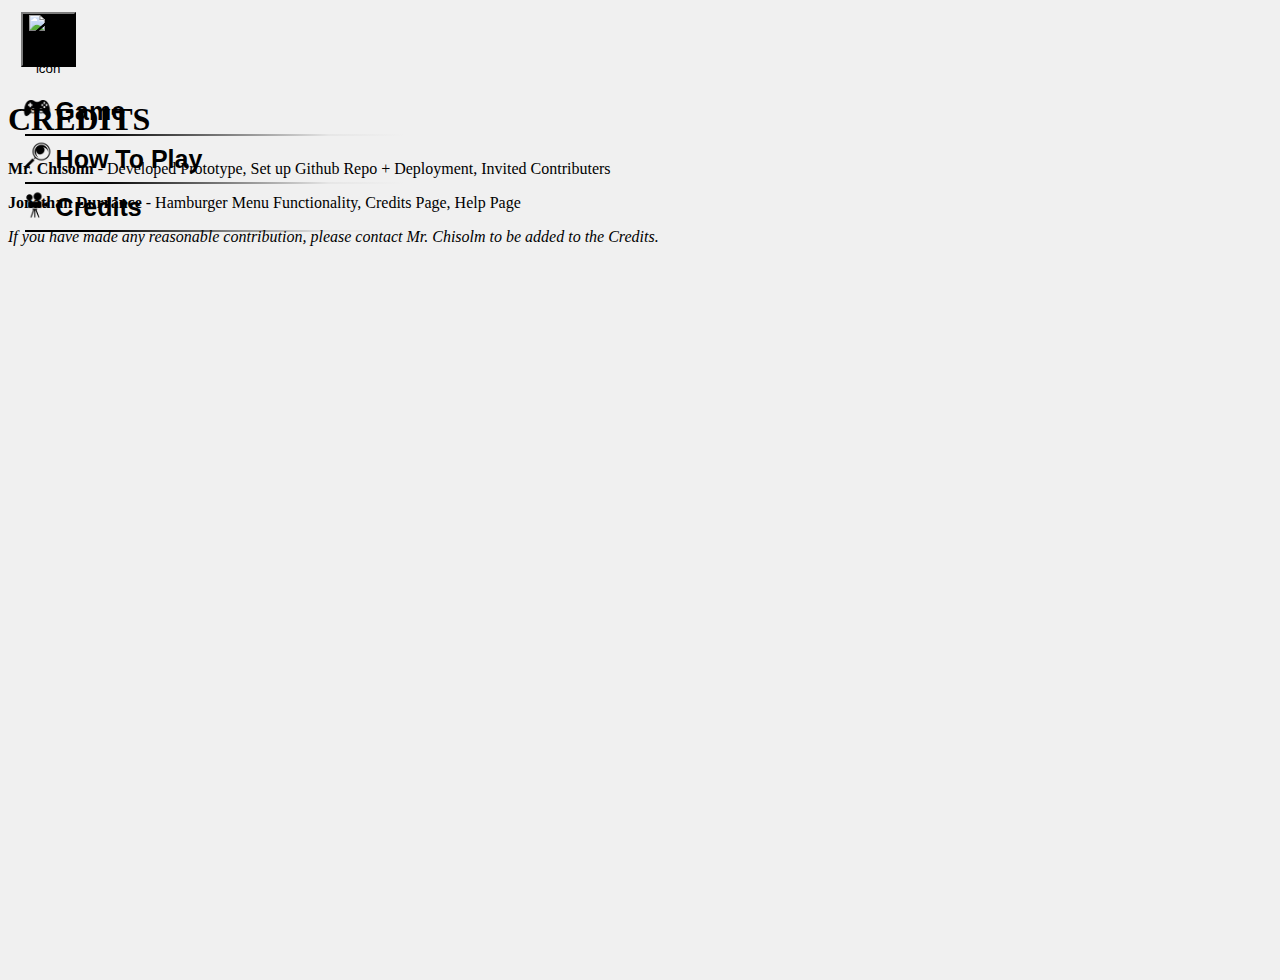
==== credits.html @ 3cb2885e "Final Fixes before PR" ====
<!DOCTYPE html>
<html lang="en">
  <head>
    <meta charset="UTF-8" />
    <meta name="viewport" content="width=device-width, initial-scale=1.0" />
    <title>Bomphoon - Credits</title>
    <link rel="stylesheet" href="style.css" />
    <link rel="stylesheet" href="assets/css/hamburgerMenu/hamburger.css" />
    <link rel="stylesheet" href="assets/css/hamburgerMenu/_hamburger.css" />
  </head>

  <body>

    <div>
      <nav class="site-header">
        <button id="hamburger"><img id="hamburger-img" src="assets/images/hamburger-menu.png" alt="menu toggle icon"></button>
      </nav>

      <div id="nav-links">
        <ul>
          <li><img src="assets/images/hamburger_assets/game.png"><a href="index.html"> Game</a></li>
          <hr>
          <li><img src="assets/images/hamburger_assets/help.png"><a href="howToPlay.html"> How To Play</a></li>
          <hr>
          <li><img src="assets/images/hamburger_assets/credits.png"><a href="credits.html"> Credits</a></li>
          <hr>
        </ul>
      </div>
    </div>

    <div class="helpContainer">
      <h1>CREDITS</h1>
      <p> <b>Mr. Chisolm</b> - Developed Prototype, Set up Github Repo + Deployment, Invited Contributers</p>
      <p> <b>Jonathan Durrance</b> - Hamburger Menu Functionality, Credits Page, Help Page</p>
    

      <footer style="font-size:medium;"><i>If you have made any reasonable contribution, please contact Mr. Chisolm to be added to the Credits.</i></footer>
    </div>

    <script src="burger.js"></script>
  </body>
</html>
---- style.css ----
body {
  background-color: #f0f0f0;
}

.game-container {
  font-family: sans-serif;
  display: flex;
  justify-content: center;
  align-items: center;
  min-height: 70vh;
  margin: 0;
}
.container {
  text-align: center;
}

.game-board {
  display: grid;
  grid-template-columns: repeat(5, 80px);
  grid-gap: 5px;
  margin-top: 20px;
}

.cell {
  width: 80px;
  height: 80px;
  background-color: #ddd;
  border: 1px solid #ccc;
  display: flex;
  justify-content: center;
  align-items: center;
  font-size: 24px;
  cursor: pointer;
  user-select: none;
}

.cell:hover {
  background-color: #eee;
}

.revealed {
  background-color: #fff;
}
---- assets/css/hamburgerMenu/hamburger.css ----
.site-header {
    padding-left: 1%;
    min-height: 8vh;
    align-content: center;
}

#hamburger {
    background-color: black;
    border-color: rgb(41, 41, 41);
    height: 55px;
    width: 55px;
}

#hamburger:hover {
    background-color: rgb(90, 90, 90);
    border-color: rgb(41, 41, 41);
    height: 55px;
    width: 55px;
}

#hamburger:active {
    background-color: rgb(100, 100, 100);
    border-color: rgb(255, 255, 255);
    height: 55px;
    width: 55px;
}

#hamburger-img {
    height: 40px;
    width: 40px;
}

#toLeft {
    padding-left: 0%;
}

#nav-links {
    display: block;
    font-family: sans-serif;
    position:absolute;
    width: 30%;
    height: 100%;
    padding-left: 1%;
}

#nav-links ul {
    padding-left: 1%;
    list-style-type: none;
}

#nav-links a {
    font-size: 25px;
    color: rgb(0, 0, 0);
    text-decoration: none;
    border-radius: 5px;
    font-weight: 600;
}

#nav-links img {
    height: 24px;
    width: 24px;
    filter: brightness(0);
    scale: 1.2;
}

#nav-links hr {
    height: 2px;
    border: 0;
    background-image: linear-gradient(
        90deg,
        hsl(0deg 0% 0%) 0%,
        hsl(0deg 0% 0%) 20%,
        hsla(0, 0%, 60%, 0.11) 80%,
        hsla(0, 0%, 100%, 0) 100%
    );
}

@media (max-width: 900px) {
    #nav-links {
        display: block;
        font-family: sans-serif;
        position:absolute;
        width: 100%;
        height: 100%;
        padding-left: 1%;

        background-color: rgb(235, 235, 235);
    }    
}
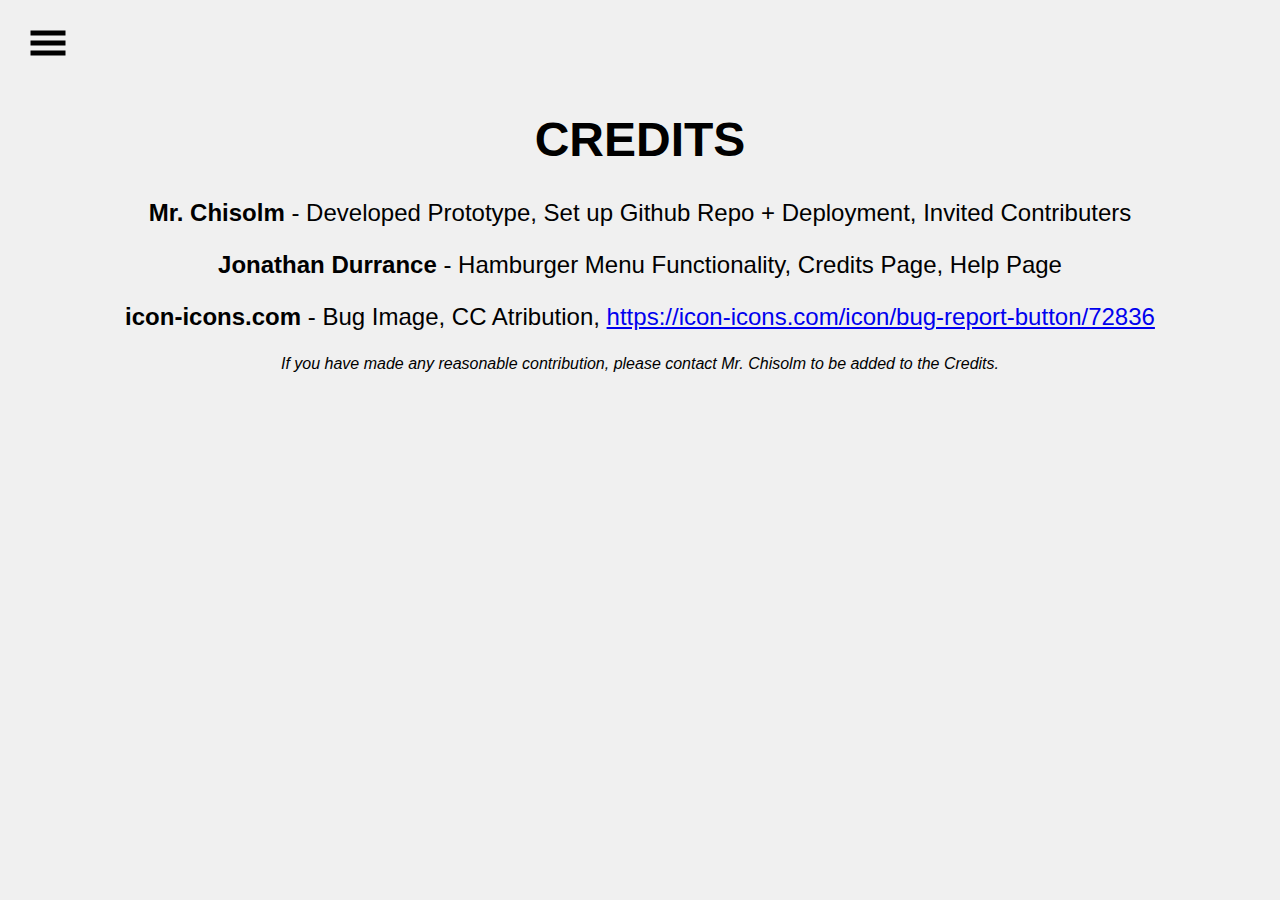
==== commit 90713c0c: "Create bug report pop up" ====
--- a/credits.html
+++ b/credits.html
@@ -32,7 +32,7 @@
       <h1>CREDITS</h1>
       <p> <b>Mr. Chisolm</b> - Developed Prototype, Set up Github Repo + Deployment, Invited Contributers</p>
       <p> <b>Jonathan Durrance</b> - Hamburger Menu Functionality, Credits Page, Help Page</p>
-    
+      <p> <b>icon-icons.com</b> - Bug Image, CC Atribution, <a href="https://icon-icons.com/icon/bug-report-button/72836"> https://icon-icons.com/icon/bug-report-button/72836</a></p>
 
       <footer style="font-size:medium;"><i>If you have made any reasonable contribution, please contact Mr. Chisolm to be added to the Credits.</i></footer>
     </div>
--- a/style.css
+++ b/style.css
@@ -1,17 +1,23 @@
 body {
+  font-family: sans-serif;
   background-color: #f0f0f0;
 }
 
 .game-container {
-  font-family: sans-serif;
   display: flex;
   justify-content: center;
   align-items: center;
   min-height: 70vh;
   margin: 0;
 }
+
 .container {
   text-align: center;
+}
+
+.helpContainer {
+  text-align: center;
+  font-size: 24px;
 }
 
 .game-board {
@@ -41,3 +47,54 @@
 .revealed {
   background-color: #fff;
 }
+
+.bug-report {
+  width: 1px;
+  height: 1px;
+  padding-top: 7vh;
+  padding-left: 94vh;
+}
+
+.reportBtn {
+  background-color: #ffffff;
+  border: 0;
+  outline: none;
+  cursor: pointer;
+  border-radius: 30px;
+  font-weight: 100;
+  font-size: 2px;
+}
+
+img{
+  width: 40px;
+  height: 40px;
+}
+
+
+.warning{
+  width: 400px;
+  background: #fff;
+  border-radius: 6px;
+  position: absolute;
+  top: 50%;
+  left: 50%;
+  transform: translate(-50%, -50%) scale(1);
+  text-align: center;
+  padding: 0 30px 30px;
+  color: #333;
+  visibility: visible;
+  transition: transform 0.4s, top 0.4s;
+}  
+
+.continueBtn{
+  width: 100%;
+  margin-top: 50px;
+  padding: 10px 0;
+  background: lightskyblue;
+  color: black;
+  border: 0;
+  outline: none;
+  font-size: 18px;
+  border-radius: 4px;
+  cursor: pointer;
+}
--- a/assets/css/hamburgerMenu/hamburger.css
+++ b/assets/css/hamburgerMenu/hamburger.css
@@ -5,29 +5,35 @@
 }
 
 #hamburger {
-    background-color: black;
+    background-color: rgba(255, 255, 255, 0);
+    border: 0;
+    height: 55px;
+    width: 55px;
+
+    transition: all .3 s ease-in-out;
+}
+
+#hamburger:hover {
+    background-color: rgb(206, 206, 206);
     border-color: rgb(41, 41, 41);
     height: 55px;
     width: 55px;
-}
 
-#hamburger:hover {
-    background-color: rgb(90, 90, 90);
-    border-color: rgb(41, 41, 41);
-    height: 55px;
-    width: 55px;
+    transform: scale(1.2);
 }
 
 #hamburger:active {
-    background-color: rgb(100, 100, 100);
+    background-color: rgb(218, 218, 218);
     border-color: rgb(255, 255, 255);
     height: 55px;
     width: 55px;
+    transform: scale(0.9);
 }
 
 #hamburger-img {
     height: 40px;
     width: 40px;
+    filter: brightness(0);
 }
 
 #toLeft {
@@ -54,11 +60,11 @@
     text-decoration: none;
     border-radius: 5px;
     font-weight: 600;
+
 }
-
 #nav-links img {
     height: 24px;
-    width: 24px;
+    width: 24px;    
     filter: brightness(0);
     scale: 1.2;
 }
